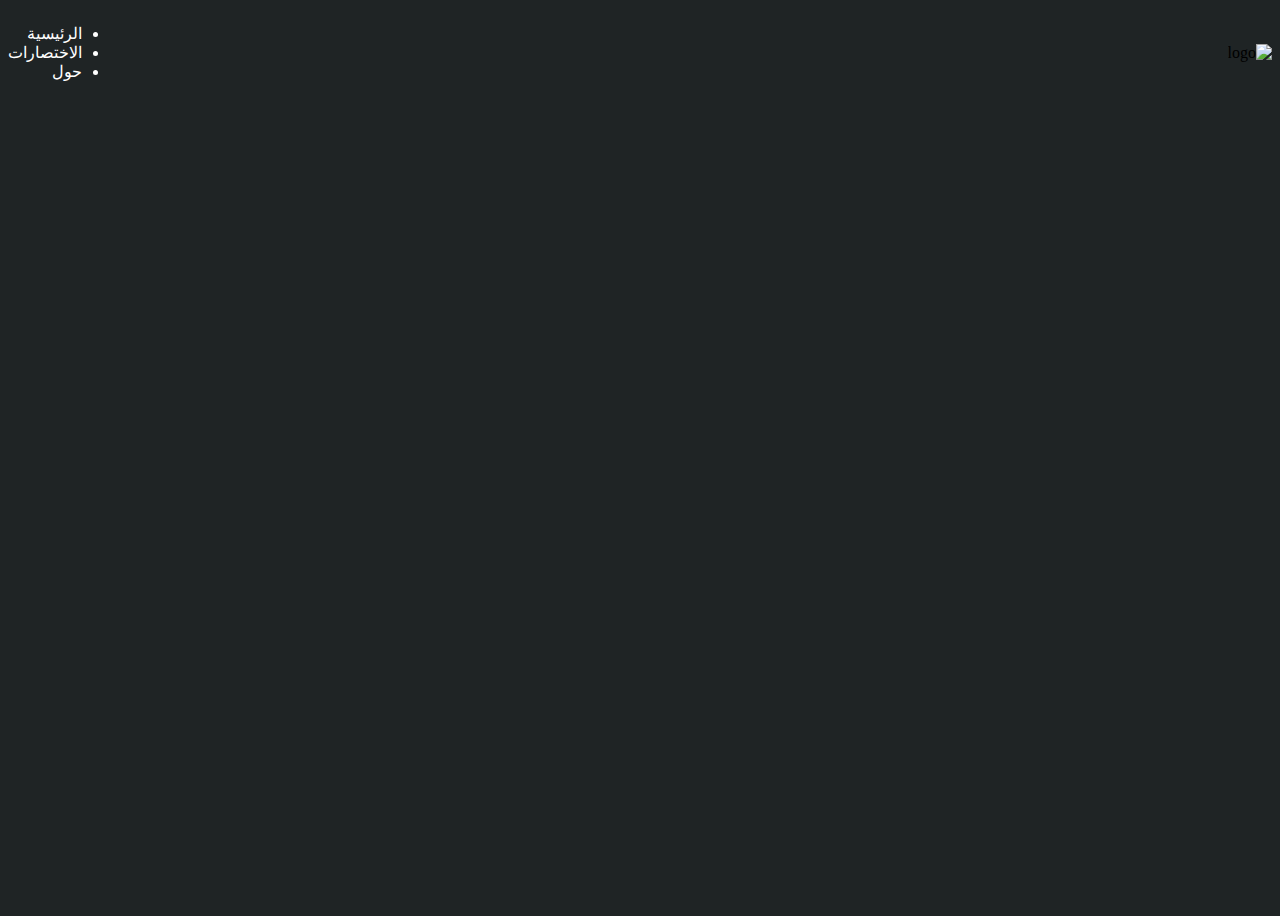
==== index.html @ d867c6c9 "Add files via upload" ====
<!DOCTYPE html>
<html dir="rtl" lang="ar">
    <head>
        <title>#</title>
        <link rel="preconnect" href="https://fonts.googleapis.com">
        <link rel="preconnect" href="https://fonts.gstatic.com" crossorigin>
        <link href="https://fonts.googleapis.com/css2?family=Amiri:ital,wght@0,400;0,700;1,400;1,700&display=swap" rel="stylesheet">
        <meta charset="UTF-8">
        <link rel="stylesheet" href="style.css">
        <link rel="mainsheet" href="main.js">
    </head>
    <body>
        <nav class="navbar">
            <header>
                <img class="logo" src="" alt="logo">
                <nav>
                     <ul class="nav_links">
                        <li><a href="index.html">الرئيسية</a></li>
                        <li><a href="index2.html">الاختصارات</a></li>
                        <li><a href="index3.html">حول</a></li>
                     </ul>
                </nav>
            </header>
            <section>
                <h1></h1>
            </section>
        </nav>
    </body>
</html>
---- style.css ----
/*====root====*/
:root {
  --body-color: rgb(31, 36, 37) ;
  --text-color: rgb(255, 255, 255) ;
}


li, a{
  font-family:  "montserrat",sans-serif ;
  font-weight: 500;
  font-size:  16px;
  color: var(--text-color);
  text-decoration: none;
}

header {
  display: flex;
  justify-content: space-between;
  align-items: center;
}

/*====body====*/
body {
  height: 100vh;
  background: var(--body-color);
}

/*====section====*/
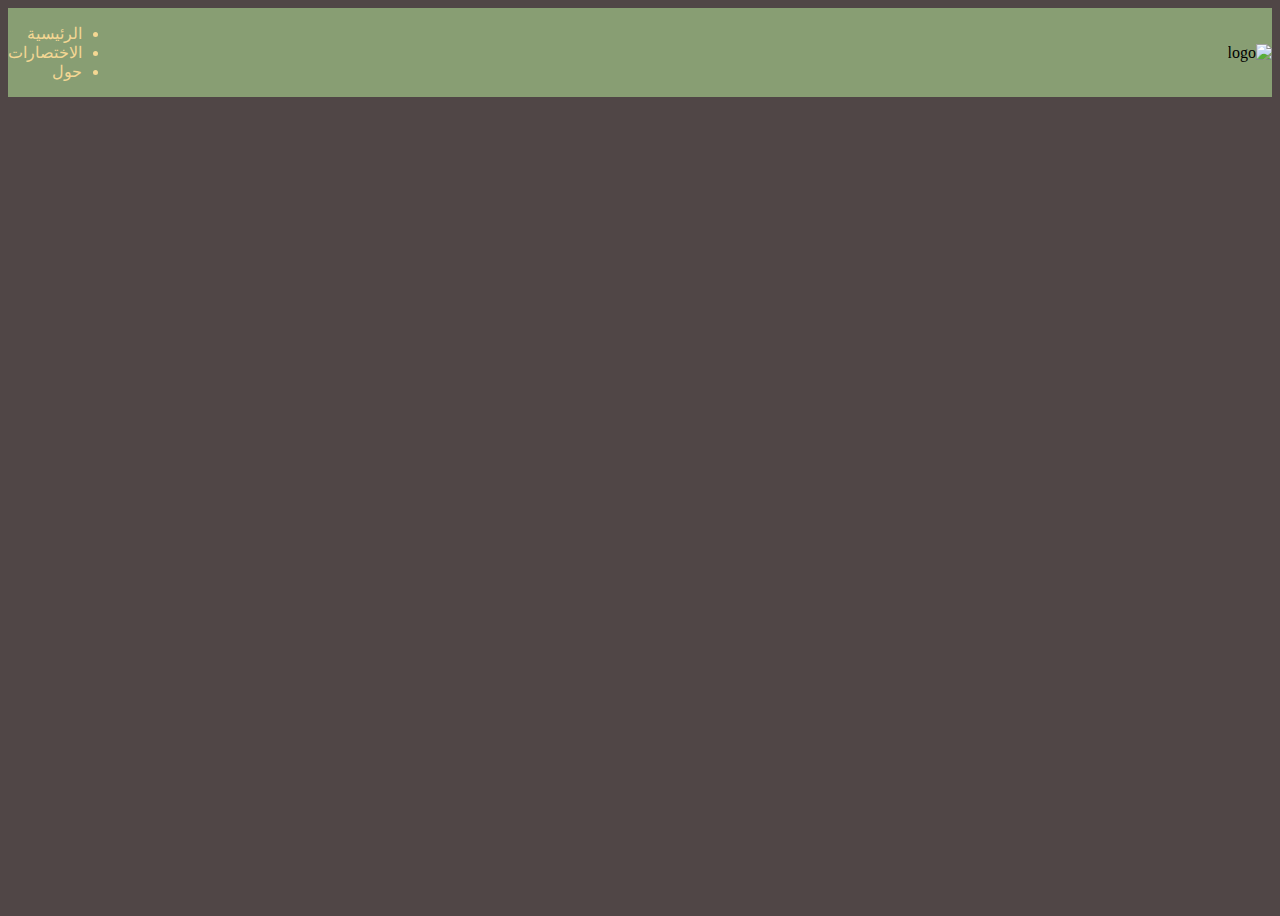
==== commit aca1021f: "Add files via upload" ====
--- a/index.html
+++ b/index.html
@@ -1,7 +1,7 @@
 <!DOCTYPE html>
 <html dir="rtl" lang="ar">
     <head>
-        <title>#</title>
+        <title>home</title>
         <link rel="preconnect" href="https://fonts.googleapis.com">
         <link rel="preconnect" href="https://fonts.gstatic.com" crossorigin>
         <link href="https://fonts.googleapis.com/css2?family=Amiri:ital,wght@0,400;0,700;1,400;1,700&display=swap" rel="stylesheet">
--- a/style.css
+++ b/style.css
@@ -1,10 +1,8 @@
-
-
-
 /*====root====*/
 :root {
-  --body-color: rgb(31, 36, 37) ;
-  --text-color: rgb(255, 255, 255) ;
+  --body-color: rgb(80, 70, 70);
+  --text-color: #F4D793;
+  --nav-color: #889E73 ;
 }
 
 
@@ -22,10 +20,49 @@
   align-items: center;
 }
 
+.logo {
+  cursor: pointer;
+}
+
+/*====nav====*/
+
+.navbar {
+  background-color:var(--nav-color);
+}
+
+.nav-links {
+  list-style: none;
+}
+
+.nav-links li {
+  display: inline-block;
+  padding: 0px 20px;
+}
+
+.nav-links li a{
+  transition: all 0.3s ease 0s;
+}
+
+.nav-links li a:hover {
+  color:blanchedalmond ;
+}
+
+button {
+  padding: 9px 25px;
+  background-color: #F4D793;
+  border: none;
+  border-radius: 50px;
+  cursor: pointer;
+  transition: all 0.3s ease 0s;
+}
+
+button:hover {
+  background-color: #1a1917;
+}
+
 /*====body====*/
+
 body {
   height: 100vh;
   background: var(--body-color);
 }
-
-/*====section====*/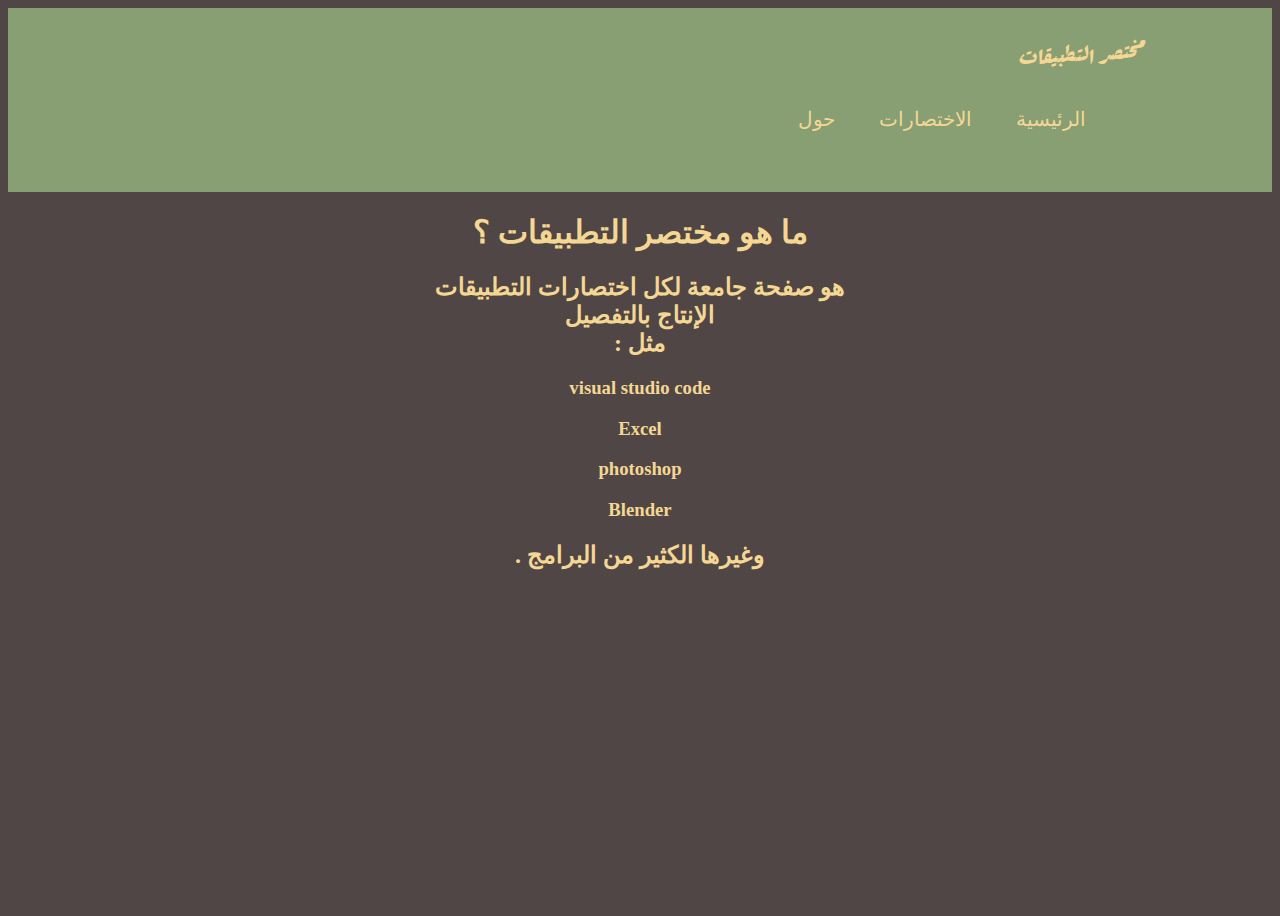
==== commit 5a75a186: "Add files via upload" ====
--- a/index.html
+++ b/index.html
@@ -1,7 +1,8 @@
 <!DOCTYPE html>
 <html dir="rtl" lang="ar">
     <head>
-        <title>home</title>
+        <title>Abbreviationsapp-home</title>
+        <link href='https://unpkg.com/boxicons@2.1.4/css/boxicons.min.css' rel='stylesheet'>
         <link rel="preconnect" href="https://fonts.googleapis.com">
         <link rel="preconnect" href="https://fonts.gstatic.com" crossorigin>
         <link href="https://fonts.googleapis.com/css2?family=Amiri:ital,wght@0,400;0,700;1,400;1,700&display=swap" rel="stylesheet">
@@ -12,7 +13,8 @@
     <body>
         <nav class="navbar">
             <header>
-                <img class="logo" src="" alt="logo">
+                <div class="nav_text">
+                    <span class="name">مختصر التطبيقات</span>
                 <nav>
                      <ul class="nav_links">
                         <li><a href="index.html">الرئيسية</a></li>
@@ -21,9 +23,18 @@
                      </ul>
                 </nav>
             </header>
-            <section>
-                <h1></h1>
-            </section>
-        </nav>
+        </nav>    
+            
+                <h1>ما هو مختصر التطبيقات ؟</h1>
+                <h2>هو صفحة جامعة لكل اختصارات التطبيقات <br>
+                    الإنتاج بالتفصيل <br>
+                    مثل :
+            </h2>
+            <h3>visual studio code</h3>
+            <h3>Excel</h3>
+            <h3>photoshop</h3>
+            <h3>Blender</h3>
+            <h2>وغيرها الكثير من البرامج .</h2>
+            
     </body>
 </html>--- a/style.css
+++ b/style.css
@@ -1,3 +1,5 @@
+@import url('https://fonts.googleapis.com/css2?family=Rakkas&display=swap');
+
 /*====root====*/
 :root {
   --body-color: rgb(80, 70, 70);
@@ -6,46 +8,57 @@
 }
 
 
-li, a{
+li, a, button{
   font-family:  "montserrat",sans-serif ;
   font-weight: 500;
-  font-size:  16px;
+  font-size:  20px;
   color: var(--text-color);
   text-decoration: none;
+}
+
+h1, h2, h3, p{
+  text-align: center;
+  font-size: 500;
+  color:var(--text-color);
 }
 
 header {
   display: flex;
   justify-content: space-between;
   align-items: center;
+  padding: 30px 10%;
 }
 
-.logo {
-  cursor: pointer;
-}
-
-/*====nav====*/
+/*====navbar====*/
 
 .navbar {
   background-color:var(--nav-color);
 }
 
-.nav-links {
+.nav_text {
+  color: var(--text-color);
+  font-family: "rakkas";
+  font-size: 25px;
+}
+
+.nav_links {
   list-style: none;
 }
 
-.nav-links li {
+.nav_links li {
   display: inline-block;
   padding: 0px 20px;
 }
 
-.nav-links li a{
+.nav_links li a{
   transition: all 0.3s ease 0s;
 }
 
-.nav-links li a:hover {
-  color:blanchedalmond ;
+.nav_links li a:hover {
+  color:rgb(3, 3, 3) ;
 }
+
+/*====button====*/
 
 button {
   padding: 9px 25px;
@@ -66,3 +79,12 @@
   height: 100vh;
   background: var(--body-color);
 }
+
+.square {
+  background: #000;
+  width: 50vw;
+  height: 50vw;
+}
+.square h1 {
+  color: #fff;
+}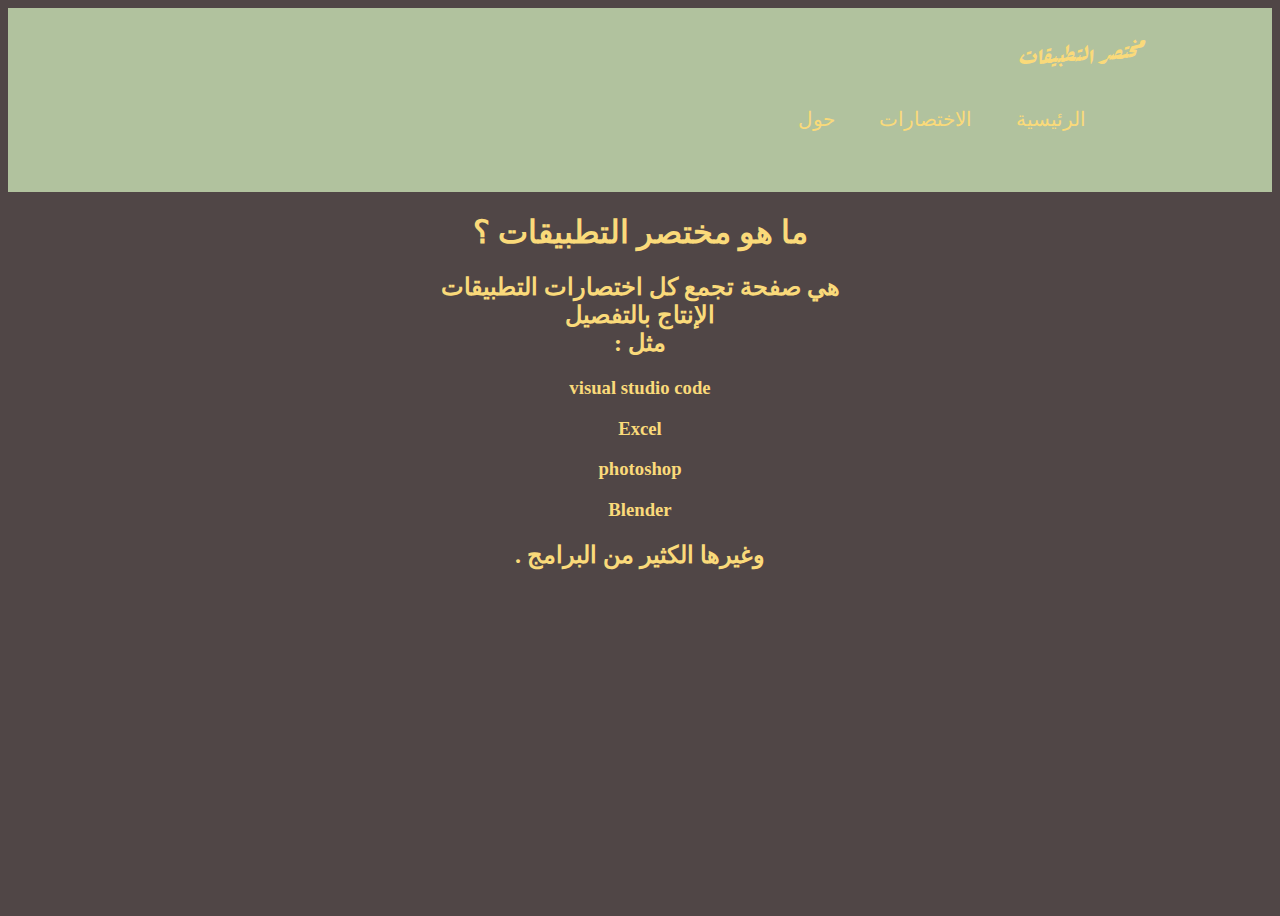
==== commit 6eafdce6: "Add files via upload" ====
--- a/index.html
+++ b/index.html
@@ -8,7 +8,6 @@
         <link href="https://fonts.googleapis.com/css2?family=Amiri:ital,wght@0,400;0,700;1,400;1,700&display=swap" rel="stylesheet">
         <meta charset="UTF-8">
         <link rel="stylesheet" href="style.css">
-        <link rel="mainsheet" href="main.js">
     </head>
     <body>
         <nav class="navbar">
@@ -26,7 +25,7 @@
         </nav>    
             
                 <h1>ما هو مختصر التطبيقات ؟</h1>
-                <h2>هو صفحة جامعة لكل اختصارات التطبيقات <br>
+                <h2>هي صفحة تجمع كل اختصارات التطبيقات <br>
                     الإنتاج بالتفصيل <br>
                     مثل :
             </h2>
--- a/style.css
+++ b/style.css
@@ -3,8 +3,10 @@
 /*====root====*/
 :root {
   --body-color: rgb(80, 70, 70);
-  --text-color: #F4D793;
-  --nav-color: #889E73 ;
+  --text-color: #FADA7A ;
+  --text-color2: #F0A04B ;
+  --nav-color: #B1C29E ;
+  --button-color: ;
 }
 
 
@@ -80,11 +82,16 @@
   background: var(--body-color);
 }
 
-.square {
-  background: #000;
-  width: 50vw;
-  height: 50vw;
+.menu_links {
+  list-style: none;
 }
-.square h1 {
-  color: #fff;
+
+.menu_links li {
+  display: flex;
+  text-align: center;
+  
+}
+
+.menu_links li a:hover{
+  color:rgb(3, 3, 3) ;
 }